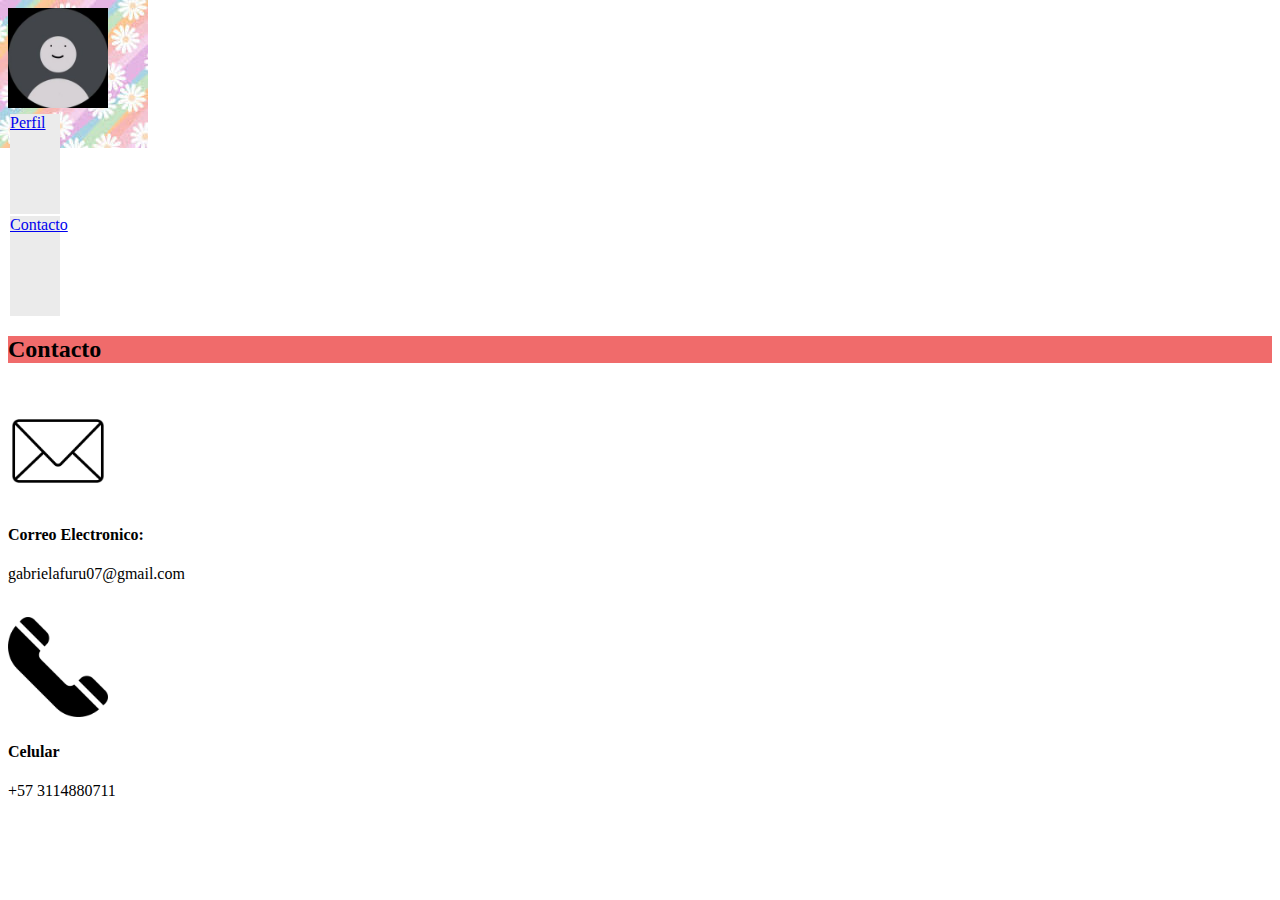
==== contacto.html @ fbfd6991 "Add files via upload" ====
<!DOCTYPE html>
<html lang="en">
<head>
    <meta charset="UTF-8">
    <meta name="viewport" content="width=device-width, initial-scale=1.0">
    <title>Contacto</title>
</head>
<style>
    body {
        background-image: url(fondo.jpg);
        background-repeat: no-repeat;
    }
    .div-1 {
        width: 50px;
        height: 100px;
        margin: 2px;
        background-color: #EBEBEB;
    }
    .div-2 {
        width: 50px;
        height: 100px;
        margin: 2px;
        background-color: #EBEBEB;
    }
    .div-3 {
        background-color: #f06b6b;
    }
</style>
<body>
    <img src="fotodeperfil.jpg" alt="Foto de Perfil" height="100" width="100">

    <div class="div-1">
        <a href="index.html">Perfil</a>
    </div>
    <div class="div-2">
    <a href="contacto.html">Contacto</a>
    </div>
    <div class="div-3">
    <h2>Contacto</h2>
    </div>
    <br>
    <img src="correo.png" alt="Correo" height="100" width="100">
    <h4>Correo Electronico:</h4>
    <p>gabrielafuru07@gmail.com</p>
    <br>
    <img src="telefono.png" alt="Telefono" height="100" width="100">
    <h4>Celular</h4>
    <p>+57 3114880711</p>
</body>
</html>
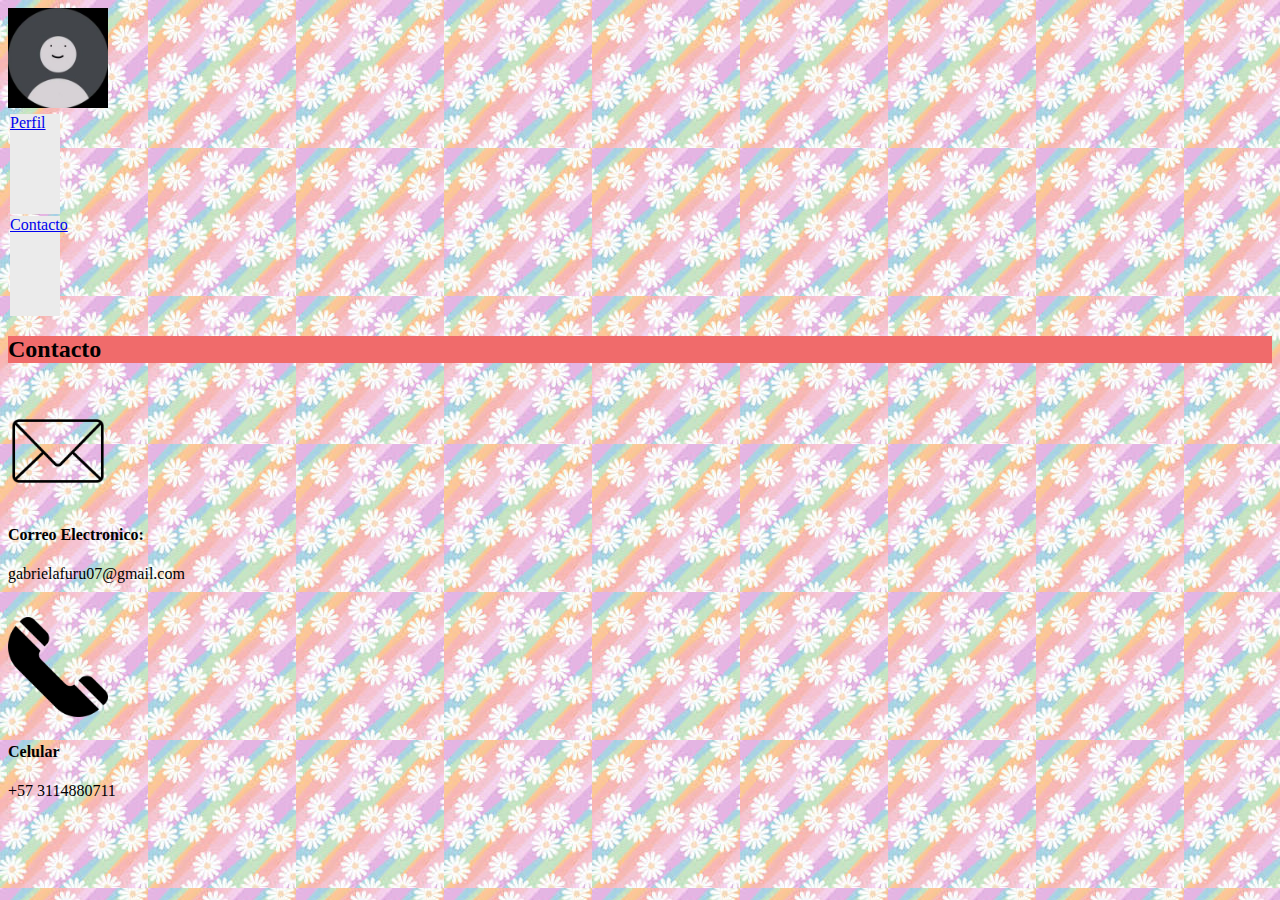
==== commit 6f6f4dea: "Update contacto.html" ====
--- a/contacto.html
+++ b/contacto.html
@@ -8,7 +8,6 @@
 <style>
     body {
         background-image: url(fondo.jpg);
-        background-repeat: no-repeat;
     }
     .div-1 {
         width: 50px;
@@ -47,4 +46,4 @@
     <h4>Celular</h4>
     <p>+57 3114880711</p>
 </body>
-</html>+</html>
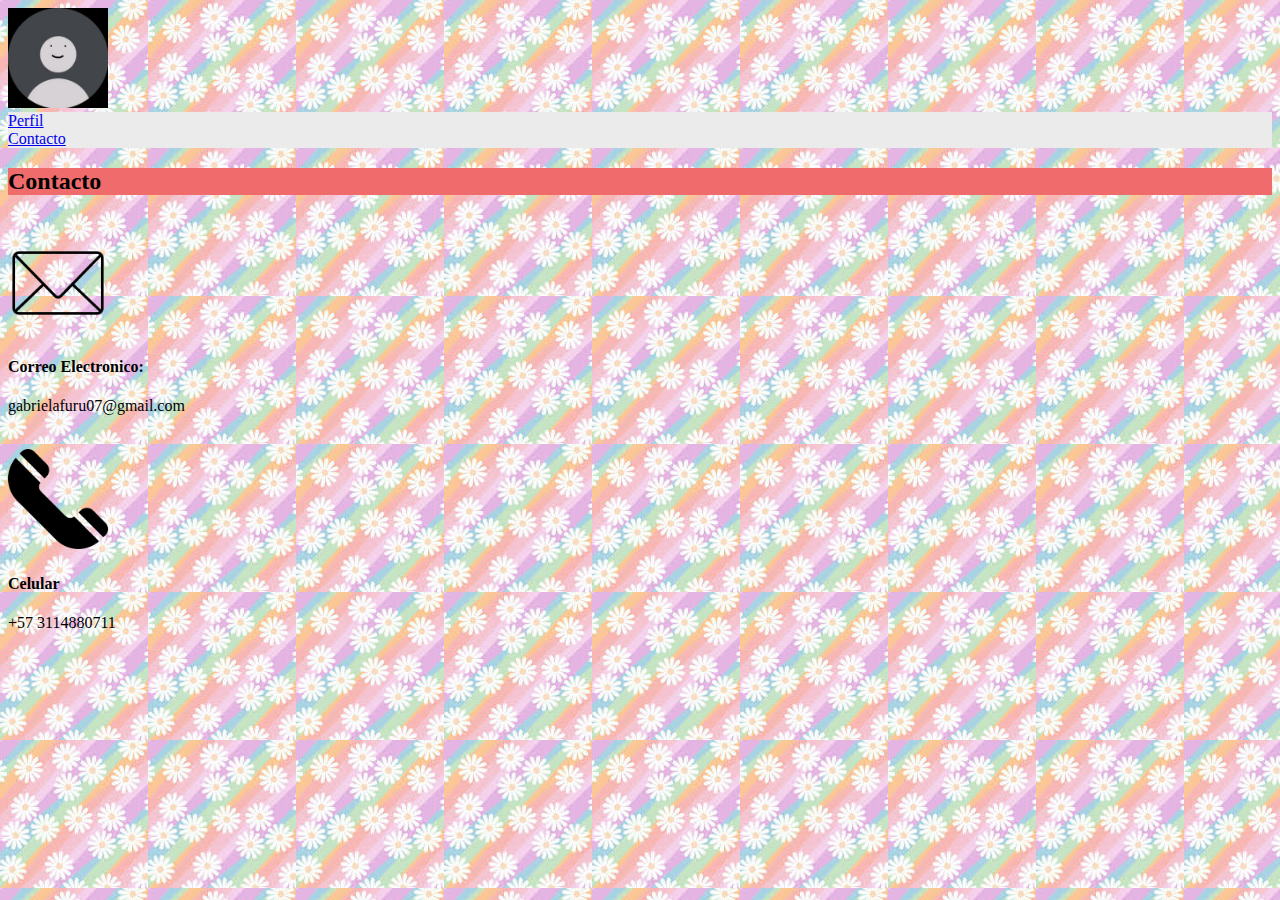
==== commit fb916f64: "Update contacto.html" ====
--- a/contacto.html
+++ b/contacto.html
@@ -10,15 +10,9 @@
         background-image: url(fondo.jpg);
     }
     .div-1 {
-        width: 50px;
-        height: 100px;
-        margin: 2px;
         background-color: #EBEBEB;
     }
     .div-2 {
-        width: 50px;
-        height: 100px;
-        margin: 2px;
         background-color: #EBEBEB;
     }
     .div-3 {
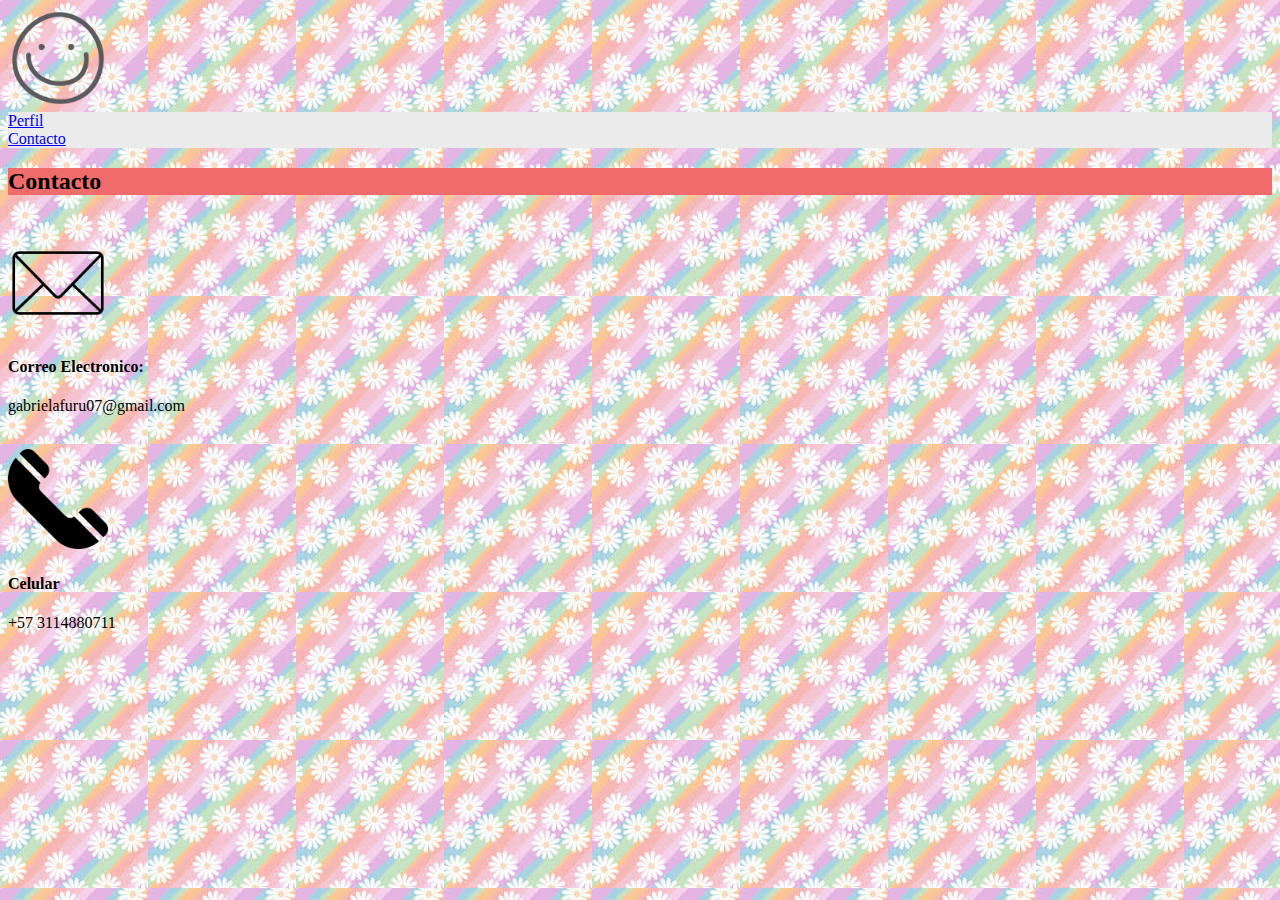
==== commit 47e9e994: "Update contacto.html" ====
--- a/contacto.html
+++ b/contacto.html
@@ -20,7 +20,7 @@
     }
 </style>
 <body>
-    <img src="fotodeperfil.jpg" alt="Foto de Perfil" height="100" width="100">
+    <img src="happy-emoticon-emoji-2960e7.webp" alt="Foto de Perfil" height="100" width="100">
 
     <div class="div-1">
         <a href="index.html">Perfil</a>
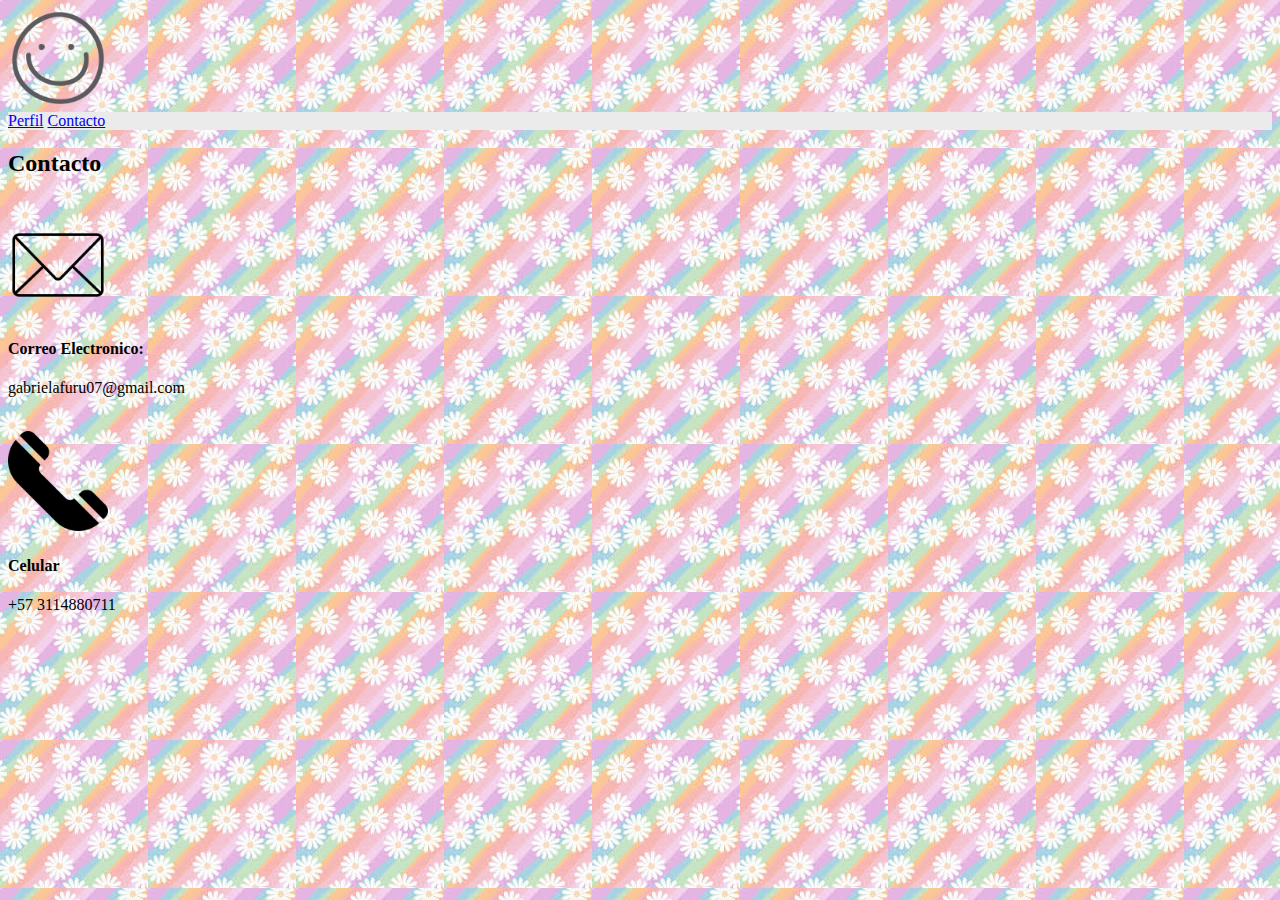
==== commit 08e43c67: "Update contacto.html" ====
--- a/contacto.html
+++ b/contacto.html
@@ -11,10 +11,6 @@
     }
     .div-1 {
         background-color: #EBEBEB;
-    }
-    .div-2 {
-        background-color: #EBEBEB;
-    }
     .div-3 {
         background-color: #f06b6b;
     }
@@ -24,8 +20,6 @@
 
     <div class="div-1">
         <a href="index.html">Perfil</a>
-    </div>
-    <div class="div-2">
     <a href="contacto.html">Contacto</a>
     </div>
     <div class="div-3">
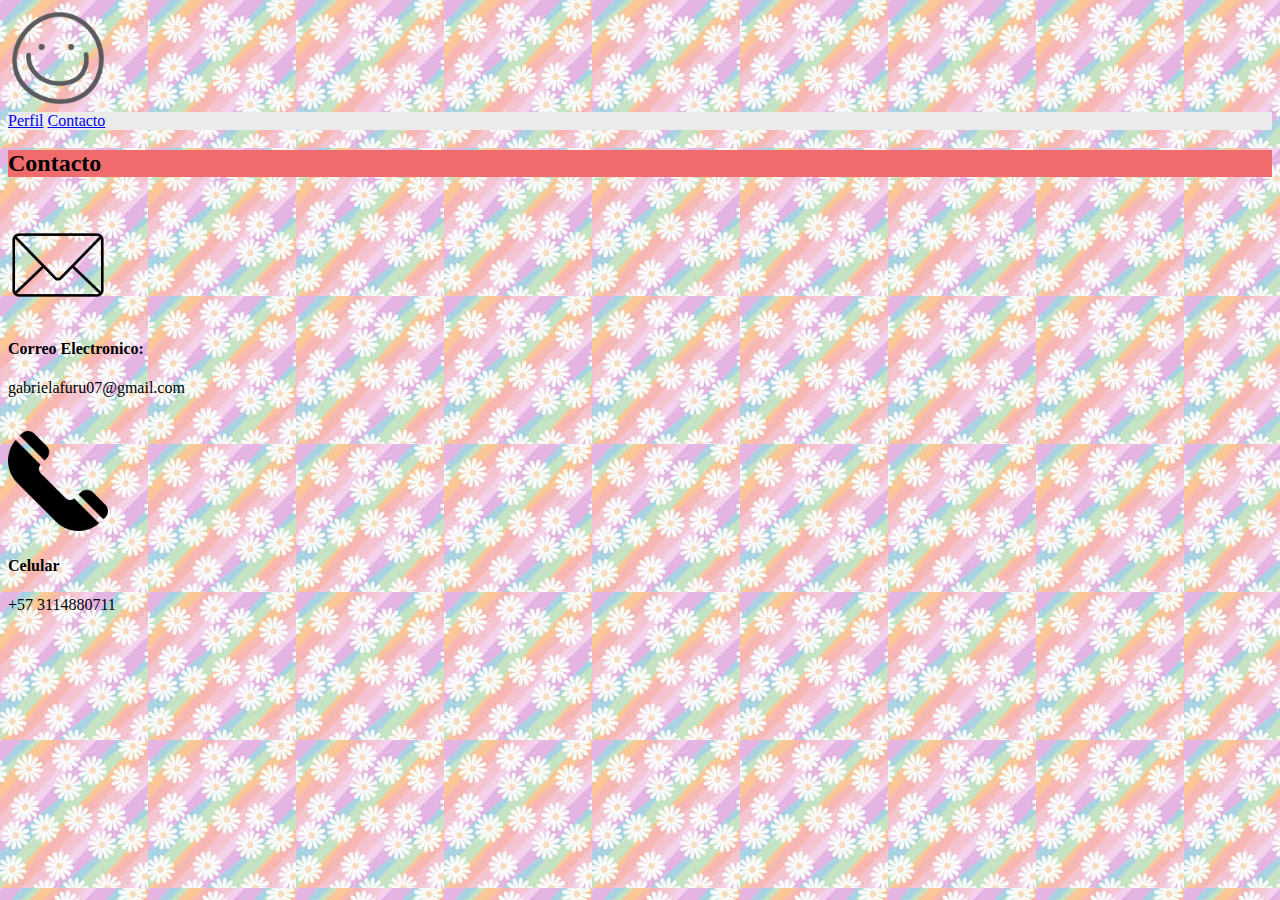
==== commit 6bbd157e: "Update contacto.html" ====
--- a/contacto.html
+++ b/contacto.html
@@ -11,6 +11,7 @@
     }
     .div-1 {
         background-color: #EBEBEB;
+    }
     .div-3 {
         background-color: #f06b6b;
     }
